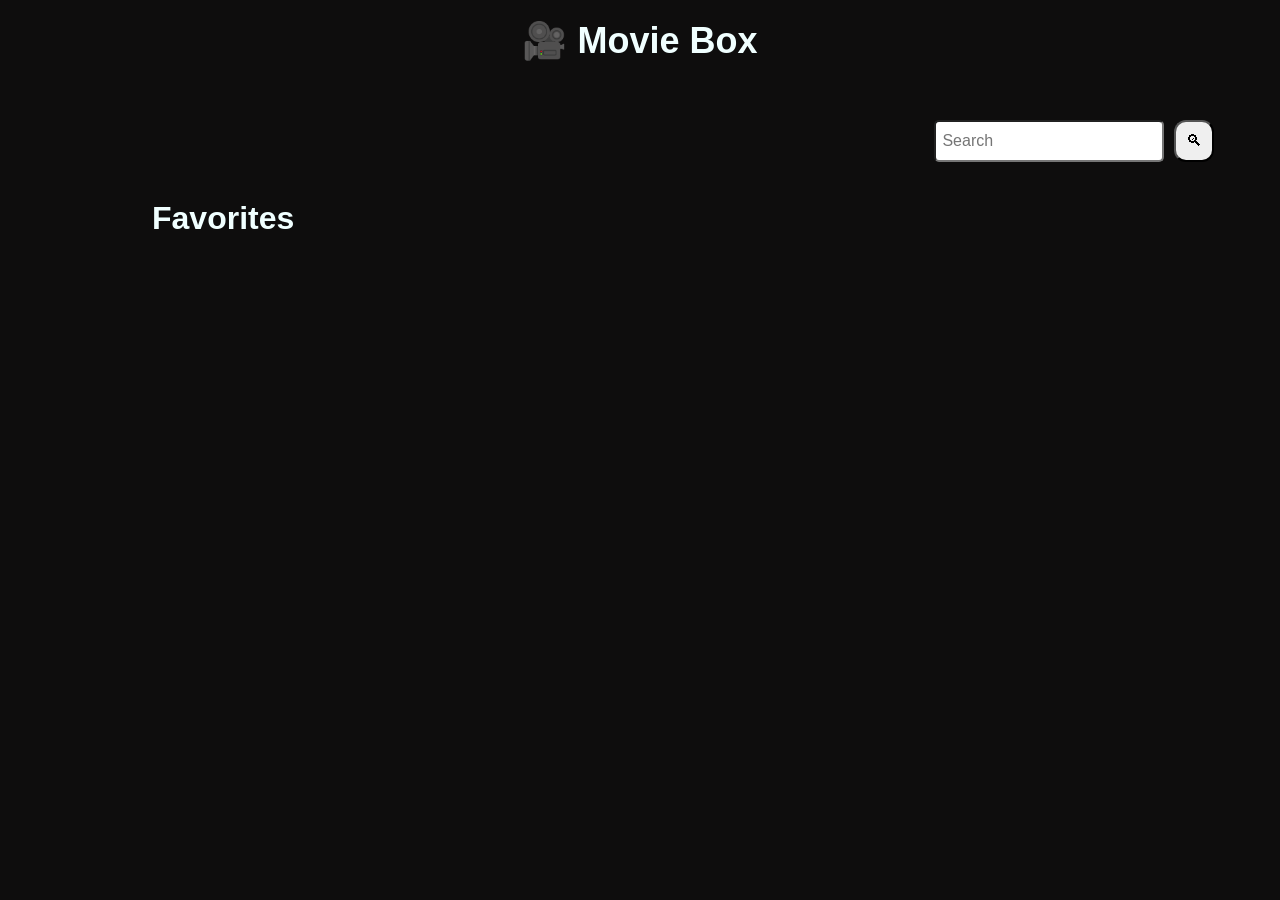
==== index.html @ 6aaeee21 "home page done" ====
<!DOCTYPE html>
<html>
    <head>
        <title>Movie search</title>
        <link href="style.css" rel="stylesheet">
    </head>
    <body>
        <header>
            <h2>🎥 Movie Box</h2>
        </header>
        <main>
            <section id="search">
                <form id="form">
                    <input type="text" id="inp" placeholder="Search">
                    <button type="submit" id="sub">&#x1F50D;&#xFE0E;</button>
                </form>
            </section>
            <h1 id="status"></h1>
            <section>
                <p id="err"></p>
                <div id="movie-card">
                </div>
            </section>
        </main>
        <script src="script.js"></script>
    </body>
</html>
---- style.css ----
/* * {
  margin: 0;
  padding: 0;
  box-sizing: border-box;
}

body {
  background-color: #0b0c10;
  color: #ffffff;
  font-family: Arial, sans-serif;
  padding: 20px;
}

#form {
  max-width: 500px;
  margin: 0 auto 30px;
  display: flex;
  gap: 8px;
}

#inp {
  flex: 1;
  padding: 12px;
  background-color: #16181f;
  border: 2px solid #2c303d;
  border-radius: 5px;
  color: #ffffff;
  font-size: 16px;
}

#inp:focus {
  outline: none;
  border-color: #e50914;
}

#sub {
  padding: 12px 20px;
  background-color: #e50914;
  border: none;
  border-radius: 5px;
  color: #ffffff;
  font-size: 16px;
  font-weight: bold;
  cursor: pointer;
}

#sub:hover {
  background-color: #b80710;
}

#movie-card {
  max-width: 1200px;
  margin: 0 auto;
  display: grid;
  grid-template-columns: repeat(auto-fill, minmax(200px, 1fr));
  gap: 20px;
}

#movie-card > p {
  grid-column: 1 / -1;
  text-align: center;
  color: #aaaaaa;
  padding: 30px;
}

.card {
  position: relative;
  background-color: #16181f;
  border: 1px solid #2c303d;
  border-radius: 6px;
  overflow: hidden;
  transition: transform 0.2s, border-color 0.2s;
}

.card:hover {
  transform: translateY(-5px);
  border-color: #e50914;
}

.card img {
  width: 100%;
  height: 290px;
  object-fit: cover;
  display: block;
}

.m-detail {
  padding: 12px;
}

.m-detail h2 {
  font-size: 16px;
  color: #ffffff;
}

.card:hover .m-detail h2 {
  color: #e50914;
}

.m-detail span {
  position: absolute;
  top: 10px;
  left: 10px;
  background-color: #0b0c10;
  color: #f5c518;
  font-size: 13px;
  font-weight: bold;
  padding: 4px 8px;
  border-radius: 4px;
}

.heart-btn {
  position: absolute;
  top: 8px;
  right: 8px;
  width: 34px;
  height: 34px;
  background-color: #0b0c10 !important;
  border-radius: 50%;
  display: flex;
  align-items: center;
  justify-content: center;
}

.heart-btn:hover {
  transform: scale(1.15);
}

@media (max-width: 500px) {
  #movie-card {
    grid-template-columns: repeat(2, 1fr);
    gap: 12px;
  }

  .card img {
    height: 230px;
  }
} */

*{
    margin: 0;
    padding: 0;
    box-sizing: border-box;
}
body{
    background-color: rgb(14, 13, 13);
    padding: 20px;
    color: azure;
}
header{
    text-align: center;
    font-size: 24px;
    font-family: Arial, Helvetica, sans-serif;
    margin-bottom: 12px;
}
main{
    padding: 20px;
}
#search{
    padding: 16px;
}
form{
    padding: 10px;
    display: flex;
    justify-content: right;
    gap: 10px;
}
#inp{
    padding: 6px;
    width: 20%;
    font-family: Arial, Helvetica, sans-serif;
    font-size: 16px;
    outline: 0;
    border-radius: 5px;
}
#sub{
    border-radius: 12px;
    padding: 10px;
    font-size: 16px;
}

#movie-card{
  max-width: 1200px;
  margin: 0 auto;
  display: grid;
  grid-template-columns: repeat(auto-fill, minmax(250px, 1fr));
  gap: 40px;
  height: 100%;
}

#err{
  font-family: Arial, Helvetica, sans-serif;
  font-weight: bold;
}

#status{
  margin-left: 100px;
  padding: 12px;
  font-family: Arial, Helvetica, sans-serif;
}
.m-detail{
  display: flex;
  flex-direction: column;
  background-color: black;
  flex-wrap: nowrap;
  height: 100%;
  font-family:Arial, Helvetica, sans-serif;
  padding: 20px;
  
}

.card{
  position: relative;
  background-color: #16181f;
  border: 1px solid #2c303d;
  border-radius: 5px;
  overflow: hidden; 
  
}

.card img{
    width: 100%;
    height: 70%;
    overflow: hidden;
    object-fit: cover;
    display: block;
}



.r-b{
    padding: 8px;
    display: flex;
    justify-content: space-between;
    align-items: center;
    color: rgb(255, 136, 0);
    text-align: center;
}
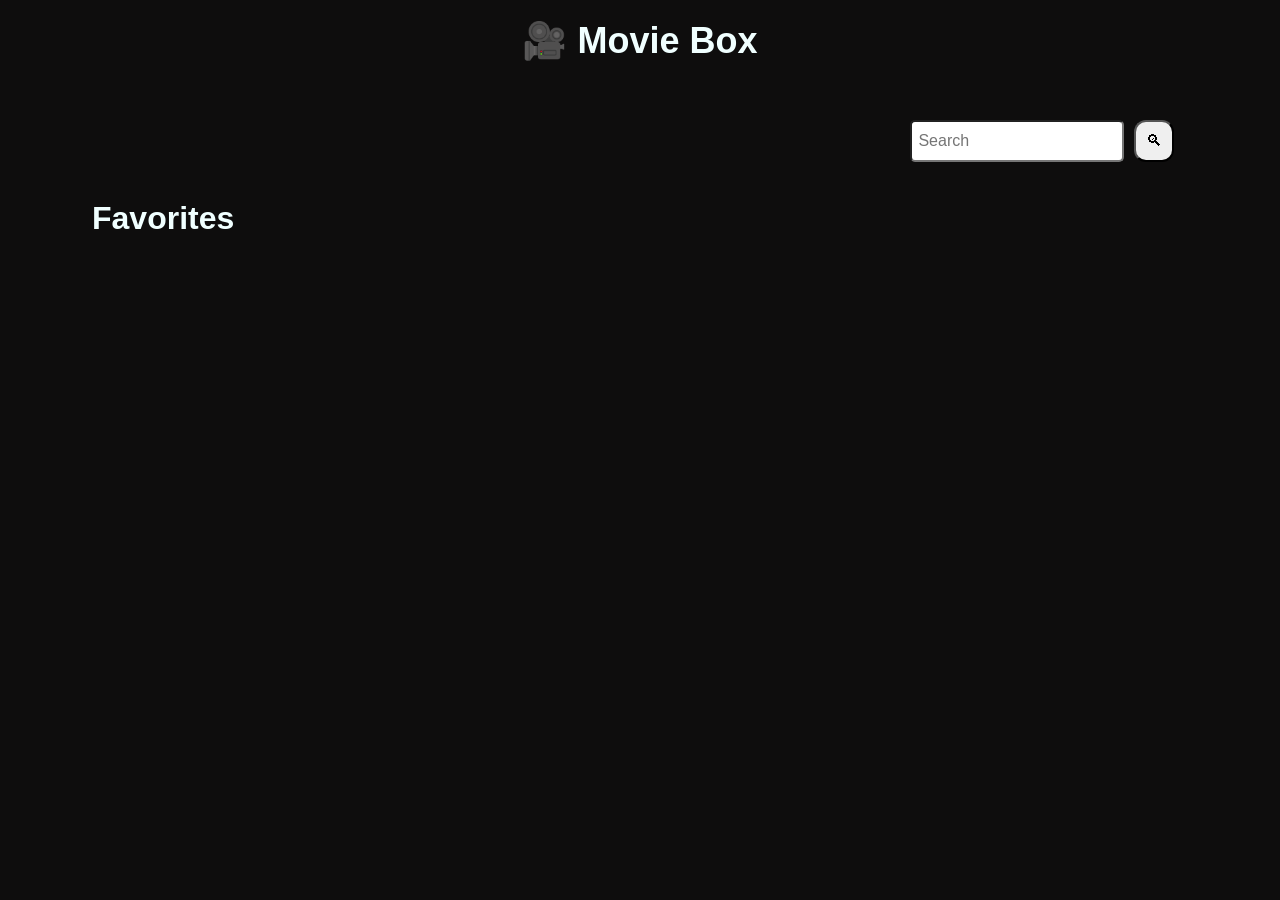
==== commit 6f2d06e9: "Movie detail page" ====
--- a/index.html
+++ b/index.html
@@ -22,6 +22,6 @@
                 </div>
             </section>
         </main>
-        <script src="script.js"></script>
+        <script src="script.js" type="module"></script>
     </body>
 </html>
--- a/style.css
+++ b/style.css
@@ -146,12 +146,18 @@
     background-color: rgb(14, 13, 13);
     padding: 20px;
     color: azure;
+    display: flex;
+    flex-direction: column;
+    justify-content: center;
+    align-items: center;
+    flex-wrap: wrap;
 }
 header{
     text-align: center;
     font-size: 24px;
     font-family: Arial, Helvetica, sans-serif;
     margin-bottom: 12px;
+
 }
 main{
     padding: 20px;
@@ -162,6 +168,7 @@
 form{
     padding: 10px;
     display: flex;
+    flex-wrap: wrap;
     justify-content: right;
     gap: 10px;
 }
@@ -194,7 +201,6 @@
 }
 
 #status{
-  margin-left: 100px;
   padding: 12px;
   font-family: Arial, Helvetica, sans-serif;
 }
@@ -202,7 +208,7 @@
   display: flex;
   flex-direction: column;
   background-color: black;
-  flex-wrap: nowrap;
+  flex-wrap: wrap;
   height: 100%;
   font-family:Arial, Helvetica, sans-serif;
   padding: 20px;
@@ -216,6 +222,7 @@
   border-radius: 5px;
   overflow: hidden; 
   
+  
 }
 
 .card img{
@@ -231,6 +238,7 @@
 .r-b{
     padding: 8px;
     display: flex;
+    flex-wrap: wrap;
     justify-content: space-between;
     align-items: center;
     color: rgb(255, 136, 0);
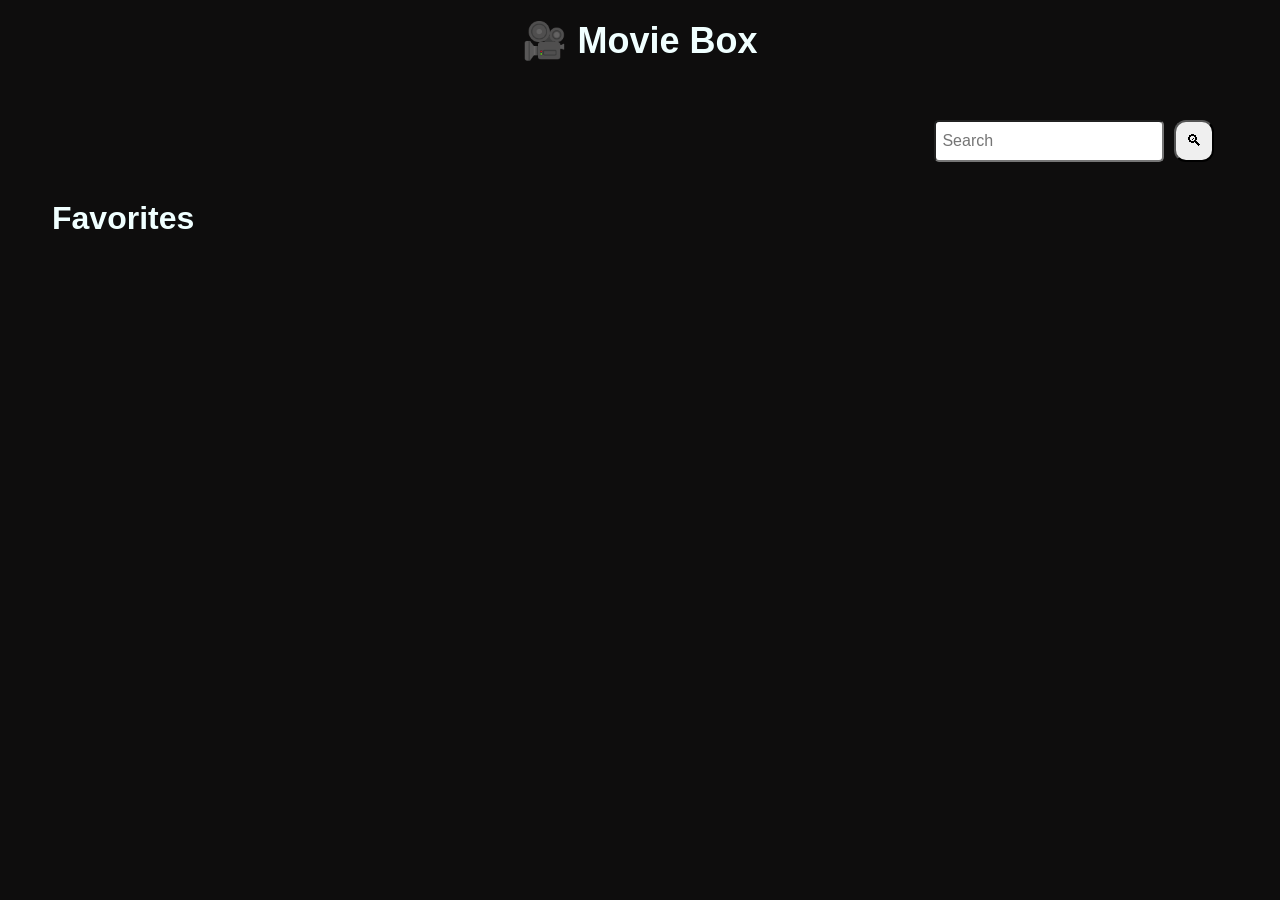
==== commit 6035c75a: "add responsiveness" ====
--- a/index.html
+++ b/index.html
@@ -3,6 +3,8 @@
     <head>
         <title>Movie search</title>
         <link href="style.css" rel="stylesheet">
+        <script src="script.js" type="module"></script>
+        <meta name="viewport" content="width=device-width, initial-scale=1.0">
     </head>
     <body>
         <header>
@@ -22,6 +24,6 @@
                 </div>
             </section>
         </main>
-        <script src="script.js" type="module"></script>
+        
     </body>
 </html>
--- a/style.css
+++ b/style.css
@@ -1,142 +1,3 @@
-/* * {
-  margin: 0;
-  padding: 0;
-  box-sizing: border-box;
-}
-
-body {
-  background-color: #0b0c10;
-  color: #ffffff;
-  font-family: Arial, sans-serif;
-  padding: 20px;
-}
-
-#form {
-  max-width: 500px;
-  margin: 0 auto 30px;
-  display: flex;
-  gap: 8px;
-}
-
-#inp {
-  flex: 1;
-  padding: 12px;
-  background-color: #16181f;
-  border: 2px solid #2c303d;
-  border-radius: 5px;
-  color: #ffffff;
-  font-size: 16px;
-}
-
-#inp:focus {
-  outline: none;
-  border-color: #e50914;
-}
-
-#sub {
-  padding: 12px 20px;
-  background-color: #e50914;
-  border: none;
-  border-radius: 5px;
-  color: #ffffff;
-  font-size: 16px;
-  font-weight: bold;
-  cursor: pointer;
-}
-
-#sub:hover {
-  background-color: #b80710;
-}
-
-#movie-card {
-  max-width: 1200px;
-  margin: 0 auto;
-  display: grid;
-  grid-template-columns: repeat(auto-fill, minmax(200px, 1fr));
-  gap: 20px;
-}
-
-#movie-card > p {
-  grid-column: 1 / -1;
-  text-align: center;
-  color: #aaaaaa;
-  padding: 30px;
-}
-
-.card {
-  position: relative;
-  background-color: #16181f;
-  border: 1px solid #2c303d;
-  border-radius: 6px;
-  overflow: hidden;
-  transition: transform 0.2s, border-color 0.2s;
-}
-
-.card:hover {
-  transform: translateY(-5px);
-  border-color: #e50914;
-}
-
-.card img {
-  width: 100%;
-  height: 290px;
-  object-fit: cover;
-  display: block;
-}
-
-.m-detail {
-  padding: 12px;
-}
-
-.m-detail h2 {
-  font-size: 16px;
-  color: #ffffff;
-}
-
-.card:hover .m-detail h2 {
-  color: #e50914;
-}
-
-.m-detail span {
-  position: absolute;
-  top: 10px;
-  left: 10px;
-  background-color: #0b0c10;
-  color: #f5c518;
-  font-size: 13px;
-  font-weight: bold;
-  padding: 4px 8px;
-  border-radius: 4px;
-}
-
-.heart-btn {
-  position: absolute;
-  top: 8px;
-  right: 8px;
-  width: 34px;
-  height: 34px;
-  background-color: #0b0c10 !important;
-  border-radius: 50%;
-  display: flex;
-  align-items: center;
-  justify-content: center;
-}
-
-.heart-btn:hover {
-  transform: scale(1.15);
-}
-
-@media (max-width: 500px) {
-  #movie-card {
-    grid-template-columns: repeat(2, 1fr);
-    gap: 12px;
-  }
-
-  .card img {
-    height: 230px;
-  }
-} */
-
 *{
     margin: 0;
     padding: 0;
@@ -148,9 +9,8 @@
     color: azure;
     display: flex;
     flex-direction: column;
-    justify-content: center;
     align-items: center;
-    flex-wrap: wrap;
+    min-height: 100vh;
 }
 header{
     text-align: center;
@@ -159,7 +19,9 @@
     margin-bottom: 12px;
 
 }
-main{
+main {
+    width: 100%;
+    max-width: 1400px;
     padding: 20px;
 }
 #search{
@@ -169,7 +31,7 @@
     padding: 10px;
     display: flex;
     flex-wrap: wrap;
-    justify-content: right;
+    justify-content: flex-end;
     gap: 10px;
 }
 #inp{
@@ -243,4 +105,73 @@
     align-items: center;
     color: rgb(255, 136, 0);
     text-align: center;
-}+}
+
+
+@media (max-width: 768px) {
+    body {
+        padding: 12px;
+    }
+
+    header {
+        font-size: 21px;
+    }
+
+    main {
+        padding: 10px;
+    }
+
+    #movie-card {
+        grid-template-columns: repeat(auto-fill, minmax(180px, 1fr));
+        gap: 18px;
+    }
+
+    .card img {
+        height: 280px;
+    }
+
+    .m-detail {
+        padding: 15px;
+    }
+}
+
+@media (max-width: 480px) {
+    body {
+        padding: 8px;
+    }
+
+    header {
+        font-size: 18px;
+    }
+
+    main {
+        padding: 5px;
+    }
+
+    #search {
+        padding: 10px 5px;
+    }
+
+    #inp {
+        max-width: 50%;
+        width: 100%;
+    }
+
+    #movie-card {
+        grid-template-columns: repeat(2, minmax(0, 1fr));
+        gap: 12px;
+    }
+
+    .card img {
+        height: 230px;
+    }
+
+    .r-b {
+        padding: 8px;
+        font-size: 13px;
+    }
+
+    .m-detail {
+        padding: 12px;
+    }
+}
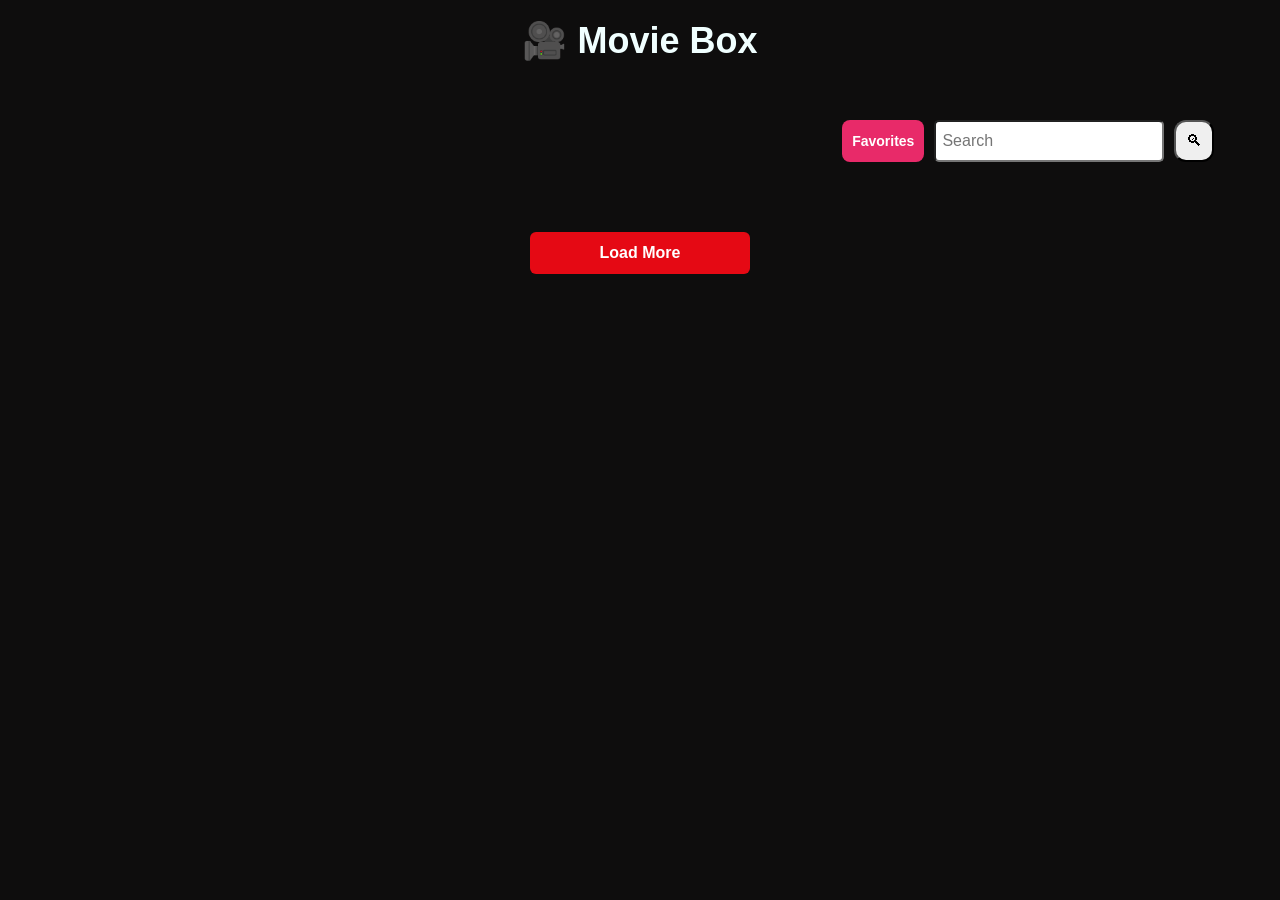
==== commit 1f21145a: "list all show" ====
--- a/index.html
+++ b/index.html
@@ -12,7 +12,9 @@
         </header>
         <main>
             <section id="search">
+                
                 <form id="form">
+                    <button id="favor">Favorites</button>
                     <input type="text" id="inp" placeholder="Search">
                     <button type="submit" id="sub">&#x1F50D;&#xFE0E;</button>
                 </form>
@@ -22,6 +24,7 @@
                 <p id="err"></p>
                 <div id="movie-card">
                 </div>
+                <button id="load-more">Load More</button>
             </section>
         </main>
         
--- a/style.css
+++ b/style.css
@@ -26,6 +26,16 @@
 }
 #search{
     padding: 16px;
+}
+#favor{
+    padding: 10px;
+    border: none;
+    background-color: rgb(232, 42, 105);
+    color: white;
+    border-radius: 8px;
+    font-weight: bold;
+    font-size: 14px;
+
 }
 form{
     padding: 10px;
@@ -107,6 +117,26 @@
     text-align: center;
 }
 
+#load-more {
+    display: block;
+    width: 100%;
+    max-width: 220px;
+    margin: 20px auto;
+    padding: 0.75rem 1.5rem;
+    background-color: #e50914;
+    color: #ffffff;
+    border: none;
+    border-radius: 6px;
+    font-size: 1rem;
+    font-weight: 600;
+    cursor: pointer;
+    transition: background-color 0.2s ease;
+}
+
+#load-more:hover {
+    background-color: #f40612;
+}
+
 
 @media (max-width: 768px) {
     body {
